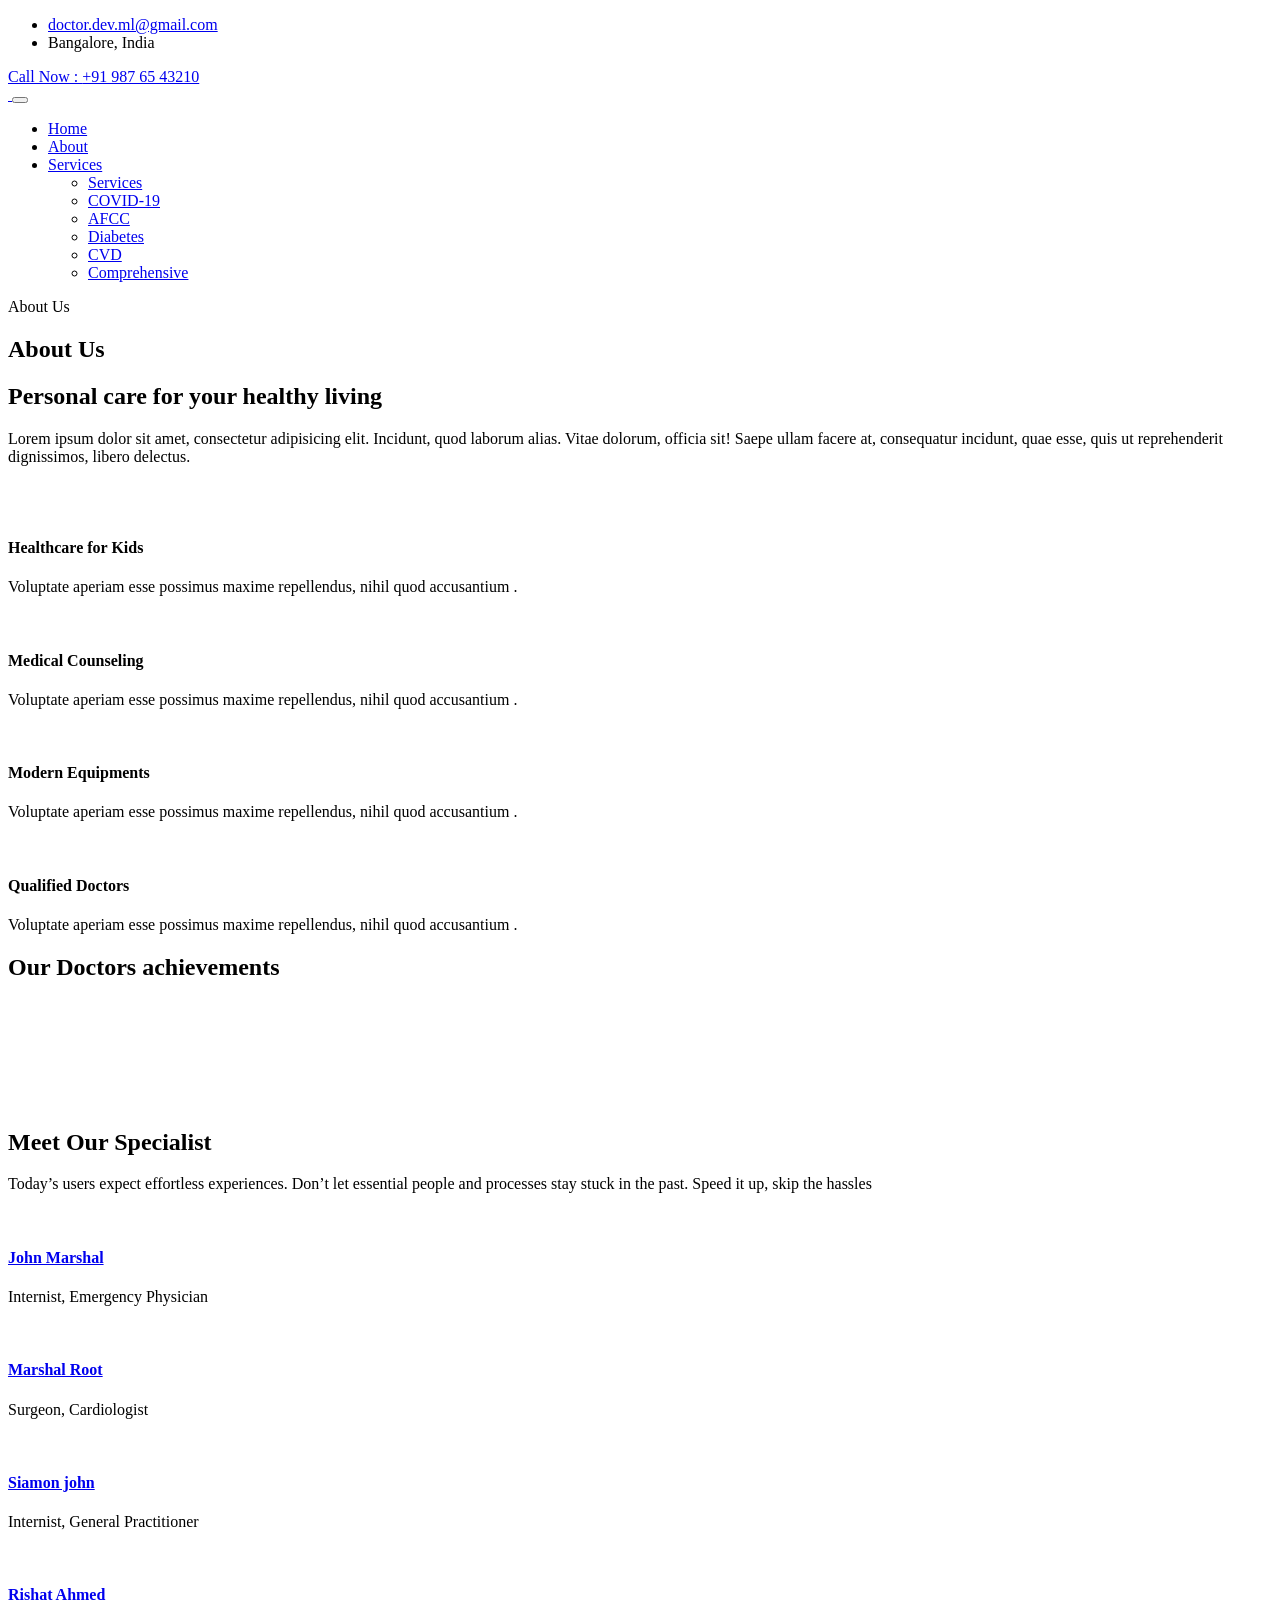
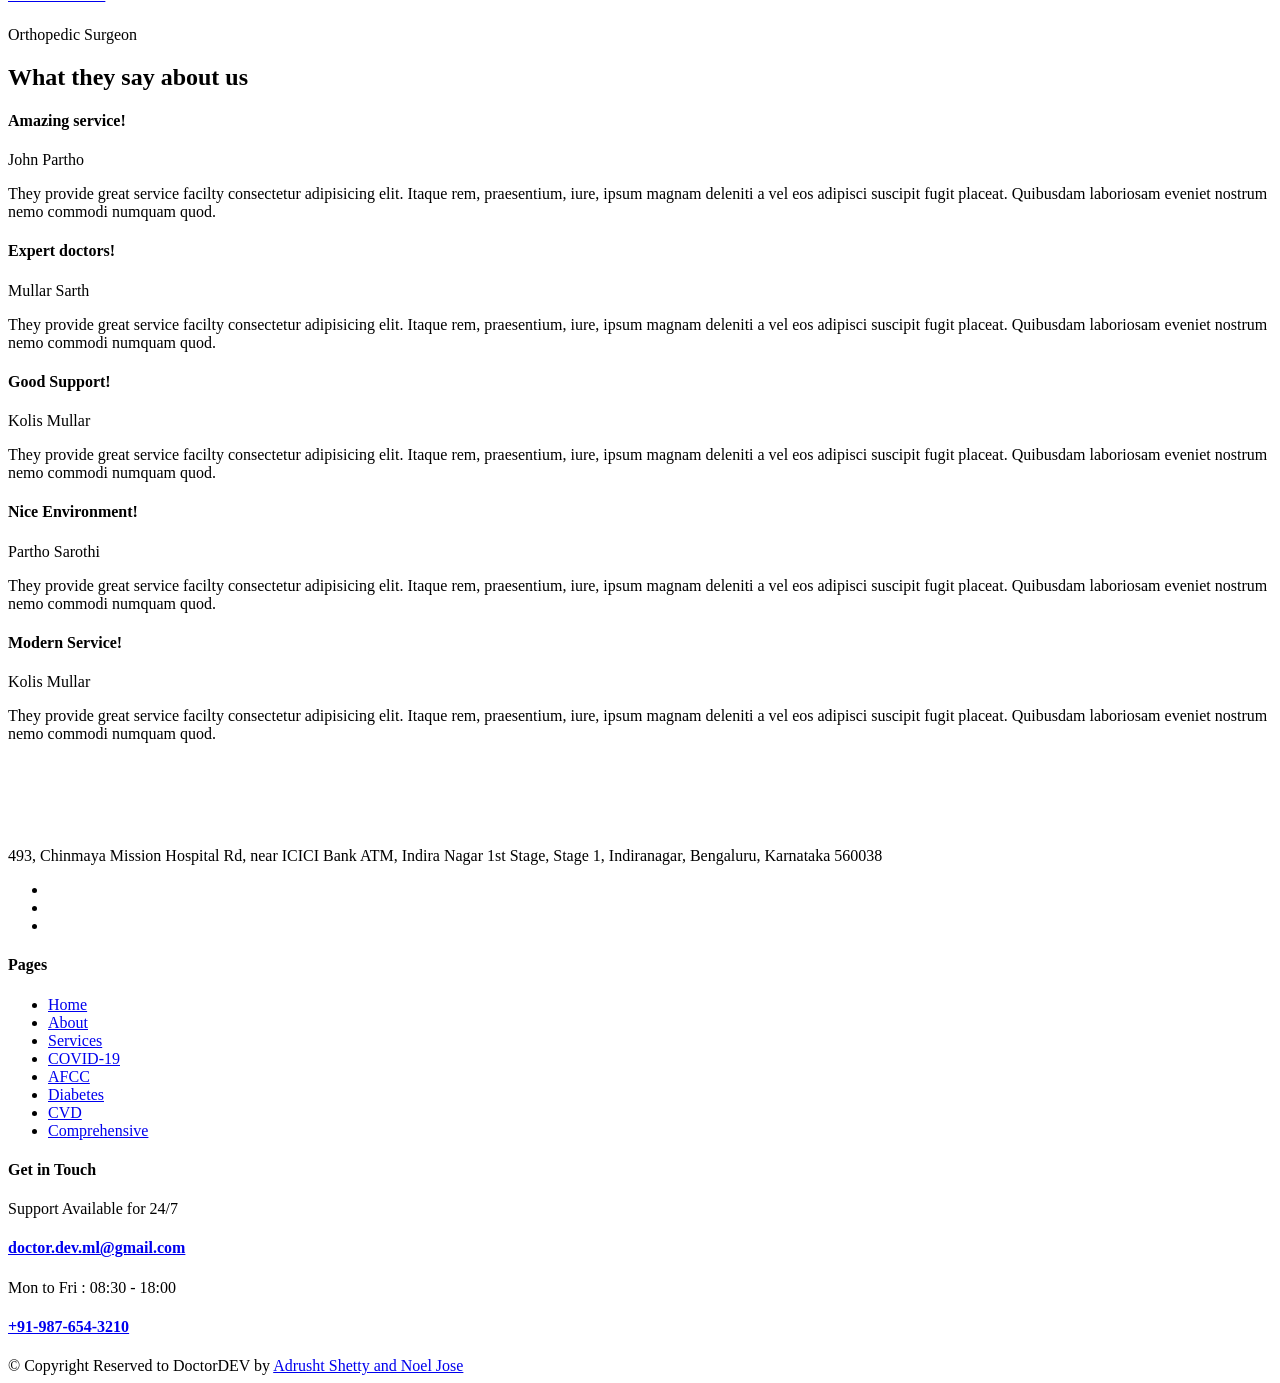
==== templates/about.html @ e68a6823 "first version without about and appointment modified" ====
<!DOCTYPE html>
<html lang="zxx">
<head>
  <meta http-equiv="Content-Type" content="text/html; charset=UTF-8">
  <meta name="description" content="Orbitor,business,company,agency,modern,bootstrap4,tech,software">
  <meta name="Adrusht Shetty" content="https://aws-ml-adrushtshetty.herokuapp.com/">

  <title>DoctorDEV: An automated check-up</title>

  <!-- Favicon -->
	  <link rel="shortcut icon" type="image/png" href="static/images/favicon.png" />

  <!-- bootstrap.min css -->
  <link rel="stylesheet" href="static/plugins/bootstrap/css/bootstrap.min.css">
  <!-- Icon Font Css -->
  <link rel="stylesheet" href="static/plugins/icofont/icofont.min.css">
  <!-- Slick Slider  CSS -->
  <link rel="stylesheet" href="static/plugins/slick-carousel/slick/slick.css">
  <link rel="stylesheet" href="static/plugins/slick-carousel/slick/slick-theme.css">

  <!-- Main Stylesheet -->
  <link rel="stylesheet" href="static/css/style.css">

</head>

<body id="top">

<header>
	<div class="header-top-bar">
		<div class="container">
			<div class="row align-items-center">
				<div class="col-lg-6">
					<ul class="top-bar-info list-inline-item pl-0 mb-0">
						<li class="list-inline-item"><a href="mailto:support@gmail.com"><i class="icofont-support-faq mr-2"></i>doctor.dev.ml@gmail.com</a></li>
						<li class="list-inline-item"><i class="icofont-location-pin mr-2"></i>Bangalore, India </li>
					</ul>
				</div>
				<div class="col-lg-6">
					<div class="text-lg-right top-right-bar mt-2 mt-lg-0">
						<a href="tel:+23-345-67890" >
							<span>Call Now : </span>
							<span class="h4">+91 987 65 43210</span>
						</a>
					</div>
				</div>
			</div>
		</div>
	</div>
	<nav class="navbar navbar-expand-lg navigation" id="navbar">
		<div class="container">
		 	 <a class="navbar-brand" href="/">
			  	<img src="static/images/logo.png" alt="" class="img-fluid">
			  </a>

		  	<button class="navbar-toggler collapsed" type="button" data-toggle="collapse" data-target="#navbarmain" aria-controls="navbarmain" aria-expanded="false" aria-label="Toggle navigation">
			<span class="icofont-navigation-menu"></span>
		  </button>

		  <div class="collapse navbar-collapse" id="navbarmain">
			<ul class="navbar-nav ml-auto">
			  <li class="nav-item active">
				<a class="nav-link" href="#">Home</a>
			  </li>
			   <li class="nav-item"><a class="nav-link" href="#">About</a></li>

				<li class="nav-item dropdown">
					<a class="nav-link dropdown-toggle" href="/services" id="dropdown03" data-toggle="dropdown" aria-haspopup="true" aria-expanded="false">Services <i class="icofont-thin-down"></i></a>
					<ul class="dropdown-menu" aria-labelledby="dropdown03">
						<li><a class="dropdown-item" href="/services">Services</a></li>
						<li><a class="dropdown-item" href="/covid19">COVID-19</a></li>
						<li><a class="dropdown-item" href="/alergy_flu_cold_covid">AFCC</a></li>
						<li><a class="dropdown-item"  href="/diabetes">Diabetes</a></li>
						<li><a class="dropdown-item" href="/cvd">CVD</a></li>
						<li><a class="dropdown-item" href="/comprehensive">Comprehensive</a></li>
					</ul>
			  	</li>


			</ul>
		  </div>
		</div>
	</nav>
</header>
	


<section class="page-title bg-1">
  <div class="overlay"></div>
  <div class="container">
    <div class="row">
      <div class="col-md-12">
        <div class="block text-center">
          <span class="text-white">About Us</span>
          <h1 class="text-capitalize mb-5 text-lg">About Us</h1>

          <!-- <ul class="list-inline breadcumb-nav">
            <li class="list-inline-item"><a href="index.html" class="text-white">Home</a></li>
            <li class="list-inline-item"><span class="text-white">/</span></li>
            <li class="list-inline-item"><a href="#" class="text-white-50">About Us</a></li>
          </ul> -->
        </div>
      </div>
    </div>
  </div>
</section>

<section class="section about-page">
	<div class="container">
		<div class="row">
			<div class="col-lg-4">
				<h2 class="title-color">Personal care for your healthy living</h2>
			</div>
			<div class="col-lg-8">
				<p>Lorem ipsum dolor sit amet, consectetur adipisicing elit. Incidunt, quod laborum alias. Vitae dolorum, officia sit! Saepe ullam facere at, consequatur incidunt, quae esse, quis ut reprehenderit dignissimos, libero delectus.</p>
				<img src="static/images/about/sign.png" alt="" class="img-fluid">
			</div>
		</div>
	</div>
</section>

<section class="fetaure-page ">
	<div class="container">
		<div class="row">
			<div class="col-lg-3 col-md-6">
				<div class="about-block-item mb-5 mb-lg-0">
					<img src="static/images/about/about-1.jpg" alt="" class="img-fluid w-100">
					<h4 class="mt-3">Healthcare for Kids</h4>
					<p>Voluptate aperiam esse possimus maxime repellendus, nihil quod accusantium .</p>
				</div>
			</div>
			<div class="col-lg-3 col-md-6">
				<div class="about-block-item mb-5 mb-lg-0">
					<img src="static/images/about/about-2.jpg" alt="" class="img-fluid w-100">
					<h4 class="mt-3">Medical Counseling</h4>
					<p>Voluptate aperiam esse possimus maxime repellendus, nihil quod accusantium .</p>
				</div>
			</div>
			<div class="col-lg-3 col-md-6">
				<div class="about-block-item mb-5 mb-lg-0">
					<img src="static/images/about/about-3.jpg" alt="" class="img-fluid w-100">
					<h4 class="mt-3">Modern Equipments</h4>
					<p>Voluptate aperiam esse possimus maxime repellendus, nihil quod accusantium .</p>
				</div>
			</div>
			<div class="col-lg-3 col-md-6">
				<div class="about-block-item">
					<img src="static/images/about/about-4.jpg" alt="" class="img-fluid w-100">
					<h4 class="mt-3">Qualified Doctors</h4>
					<p>Voluptate aperiam esse possimus maxime repellendus, nihil quod accusantium .</p>
				</div>
			</div>
		</div>
	</div>
</section>
<section class="section awards">
	<div class="container">
		<div class="row align-items-center">
			<div class="col-lg-4">
				<h2 class="title-color">Our Doctors achievements </h2>
				<div class="divider mt-4 mb-5 mb-lg-0"></div>
			</div>
			<div class="col-lg-8">
				<div class="row">
					<div class="col-lg-4 col-md-6 col-sm-6">
						<div class="award-img">
							<img src="static/images/about/3.png" alt="" class="img-fluid">
						</div>
					</div>
					<div class="col-lg-4 col-md-6 col-sm-6">
						<div class="award-img">
							<img src="static/images/about/4.png" alt="" class="img-fluid">
						</div>
					</div>
					<div class="col-lg-4 col-md-6 col-sm-6">
						<div class="award-img">
							<img src="static/images/about/1.png" alt="" class="img-fluid">
						</div>
					</div>
					<div class="col-lg-4 col-md-6 col-sm-6">
						<div class="award-img">
							<img src="static/images/about/2.png" alt="" class="img-fluid">
						</div>
					</div>
					<div class="col-lg-4 col-md-6 col-sm-6">
						<div class="award-img">
							<img src="static/images/about/5.png" alt="" class="img-fluid">
						</div>
					</div>
					<div class="col-lg-4 col-md-6 col-sm-6">
						<div class="award-img">
							<img src="static/images/about/6.png" alt="" class="img-fluid">
						</div>
					</div>
				</div>
			</div>
		</div>
	</div>
</section>

<section class="section team">
	<div class="container">
		<div class="row justify-content-center">
			<div class="col-lg-6">
				<div class="section-title text-center">
					<h2 class="mb-4">Meet Our Specialist</h2>
					<div class="divider mx-auto my-4"></div>
					<p>Today’s users expect effortless experiences. Don’t let essential people and processes stay stuck in the past. Speed it up, skip the hassles</p>
				</div>
			</div>
		</div>

		<div class="row">
			<div class="col-lg-3 col-md-6 col-sm-6">
				<div class="team-block mb-5 mb-lg-0">
					<img src="static/images/team/1.jpg" alt="" class="img-fluid w-100">

					<div class="content">
						<h4 class="mt-4 mb-0"><a href="doctor-single.html">John Marshal</a></h4>
						<p>Internist, Emergency Physician</p>
					</div>
				</div>
			</div>

			<div class="col-lg-3 col-md-6 col-sm-6">
				<div class="team-block mb-5 mb-lg-0">
					<img src="static/images/team/2.jpg" alt="" class="img-fluid w-100">

					<div class="content">
						<h4 class="mt-4 mb-0"><a href="doctor-single.html">Marshal Root</a></h4>
						<p>Surgeon, Сardiologist</p>
					</div>
				</div>
			</div>

			<div class="col-lg-3 col-md-6 col-sm-6">
				<div class="team-block mb-5 mb-lg-0">
					<img src="static/images/team/3.jpg" alt="" class="img-fluid w-100">

					<div class="content">
						<h4 class="mt-4 mb-0"><a href="doctor-single.html">Siamon john</a></h4>
						<p>Internist, General Practitioner</p>
					</div>
				</div>
			</div>
			<div class="col-lg-3 col-md-6 col-sm-6">
				<div class="team-block">
					<img src="static/images/team/4.jpg" alt="" class="img-fluid w-100">

					<div class="content">
						<h4 class="mt-4 mb-0"><a href="doctor-single.html">Rishat Ahmed</a></h4>
						<p>Orthopedic Surgeon</p>
					</div>
				</div>
			</div>
		</div>
	</div>
</section>

<section class="section testimonial">
	<div class="container">
		<div class="row">
			<div class="col-lg-6 offset-lg-6">
				<div class="section-title">
					<h2 class="mb-4">What they say about us</h2>
					<div class="divider  my-4"></div>
				</div>
			</div>
		</div>
		<div class="row align-items-center">
			<div class="col-lg-6 testimonial-wrap offset-lg-6">
				<div class="testimonial-block">
					<div class="client-info ">
						<h4>Amazing service!</h4>
						<span>John Partho</span>
					</div>
					<p>
						They provide great service facilty consectetur adipisicing elit. Itaque rem, praesentium, iure, ipsum magnam deleniti a vel eos adipisci suscipit fugit placeat. Quibusdam laboriosam eveniet nostrum nemo commodi numquam quod.
					</p>
					<i class="icofont-quote-right"></i>
					
				</div>

				<div class="testimonial-block">
					<div class="client-info">
						<h4>Expert doctors!</h4>
						<span>Mullar Sarth</span>
					</div>
					<p>
						They provide great service facilty consectetur adipisicing elit. Itaque rem, praesentium, iure, ipsum magnam deleniti a vel eos adipisci suscipit fugit placeat. Quibusdam laboriosam eveniet nostrum nemo commodi numquam quod.
					</p>
					<i class="icofont-quote-right"></i>
				</div>

				<div class="testimonial-block">
					<div class="client-info">
						<h4>Good Support!</h4>
						<span>Kolis Mullar</span>
					</div>
					<p>
						They provide great service facilty consectetur adipisicing elit. Itaque rem, praesentium, iure, ipsum magnam deleniti a vel eos adipisci suscipit fugit placeat. Quibusdam laboriosam eveniet nostrum nemo commodi numquam quod.
					</p>
					<i class="icofont-quote-right"></i>
				</div>

				<div class="testimonial-block">
					<div class="client-info">
						<h4>Nice Environment!</h4>
						<span>Partho Sarothi</span>
					</div>
					<p>
						They provide great service facilty consectetur adipisicing elit. Itaque rem, praesentium, iure, ipsum magnam deleniti a vel eos adipisci suscipit fugit placeat. Quibusdam laboriosam eveniet nostrum nemo commodi numquam quod.
					</p>
					<i class="icofont-quote-right"></i>
				</div>

				<div class="testimonial-block">
					<div class="client-info">
						<h4>Modern Service!</h4>
						<span>Kolis Mullar</span>
					</div>
					<p>
						They provide great service facilty consectetur adipisicing elit. Itaque rem, praesentium, iure, ipsum magnam deleniti a vel eos adipisci suscipit fugit placeat. Quibusdam laboriosam eveniet nostrum nemo commodi numquam quod.
					</p>
					<i class="icofont-quote-right"></i>
				</div>
			</div>
		</div>
	</div>
</section>
<!-- footer Start -->
<footer class="footer section gray-bg" style = "margin-top:70px">
	<div class="container">
		<div class="row">
			<div class="col-lg-4 mr-auto col-sm-6">
				<div class="widget mb-5 mb-lg-0">
					<div class="logo mb-4">
						<img src="static/images/logo.png" alt="" class="img-fluid" style= 'width="414";height="120"'>
					</div>
					<p>493, Chinmaya Mission Hospital Rd, near ICICI Bank ATM, Indira Nagar 1st Stage, Stage 1, Indiranagar, Bengaluru, Karnataka 560038</p>

					<ul class="list-inline footer-socials mt-4">
						<li class="list-inline-item"><a href="https://www.facebook.com/"><i class="icofont-facebook"></i></a></li>
						<li class="list-inline-item"><a href="https://twitter.com/NoelJWasTaken"><i class="icofont-twitter"></i></a></li>
						<li class="list-inline-item"><a href="https://www.pinterest.com/"><i class="icofont-linkedin"></i></a></li>
					</ul>
				</div>
			</div>



			<div class="col-lg-2 col-md-6 col-sm-6">
				<div class="widget mb-5 mb-lg-0">
					<h4 class="text-capitalize mb-3">Pages</h4>
					<div class="divider mb-4"></div>

					<ul class="list-unstyled footer-menu lh-35">
						<li><a href="/">Home</a></li>
						<li><a href="#">About</a></li>
						<li><a href="/services">Services</a></li>
						<li><a href="/covid19">COVID-19</a></li>
						<li><a href="/alergy_flu_cold_covid">AFCC</a></li>
						<li><a href="/diabetes">Diabetes</a></li>
						<li><a href="/cvd">CVD</a></li>
						<li><a href="/comprehensive">Comprehensive</a></li>
					</ul>
				</div>
			</div>

			<div class="col-lg-3 col-md-6 col-sm-6">
				<div class="widget widget-contact mb-5 mb-lg-0">
					<h4 class="text-capitalize mb-3">Get in Touch</h4>
					<div class="divider mb-4"></div>

					<div class="footer-contact-block mb-4">
						<div class="icon d-flex align-items-center">
							<i class="icofont-email mr-3"></i>
							<span class="h6 mb-0">Support Available for 24/7</span>
						</div>
						<h4 class="mt-2"><a href="mailto:support@gmail.com">doctor.dev.ml@gmail.com</a></h4>
					</div>

					<div class="footer-contact-block">
						<div class="icon d-flex align-items-center">
							<i class="icofont-support mr-3"></i>
							<span class="h6 mb-0">Mon to Fri : 08:30 - 18:00</span>
						</div>
						<h4 class="mt-2"><a href="tel:+919880404603">+91-987-654-3210</a></h4>
					</div>
				</div>
			</div>
		</div>

		<div class="footer-btm py-4 mt-5">
			<div class="row align-items-center justify-content-between">
				<div class="col-lg-6">
					<div class="copyright">
						&copy; Copyright Reserved to <span class="text-color">DoctorDEV</span> by <a href="#" target="_blank">Adrusht Shetty and Noel Jose</a>
					</div>
				</div>

			</div>

			<div class="row">
				<div class="col-lg-4">
					<a class="backtop js-scroll-trigger" href="#top">
						<i class="icofont-long-arrow-up"></i>
					</a>
				</div>
			</div>
		</div>
	</div>
</footer>
   

    <!-- 
    Essential Scripts
    =====================================-->

    
    <!-- Main jQuery -->
    <script src="static/plugins/jquery/jquery.js"></script>
    <!-- Bootstrap 4.3.2 -->
    <script src="static/plugins/bootstrap/js/popper.js"></script>
    <script src="static/plugins/bootstrap/js/bootstrap.min.js"></script>
    <script src="static/plugins/counterup/jquery.easing.js"></script>
    <!-- Slick Slider -->
    <script src="static/plugins/slick-carousel/slick/slick.min.js"></script>
    <!-- Counterup -->
    <script src="static/plugins/counterup/jquery.waypoints.min.js"></script>
    
    <script src="static/plugins/shuffle/shuffle.min.js"></script>
    <script src="static/plugins/counterup/jquery.counterup.min.js"></script>
    <!-- Google Map -->
    <script src="static/plugins/google-map/map.js"></script>
    <script src="https://maps.googleapis.com/maps/api/js?key=AIzaSyAkeLMlsiwzp6b3Gnaxd86lvakimwGA6UA&callback=initMap"></script>    
    
    <script src="static/js/script.js"></script>
    <script src="static/js/contact.js"></script>

  </body>
  </html>
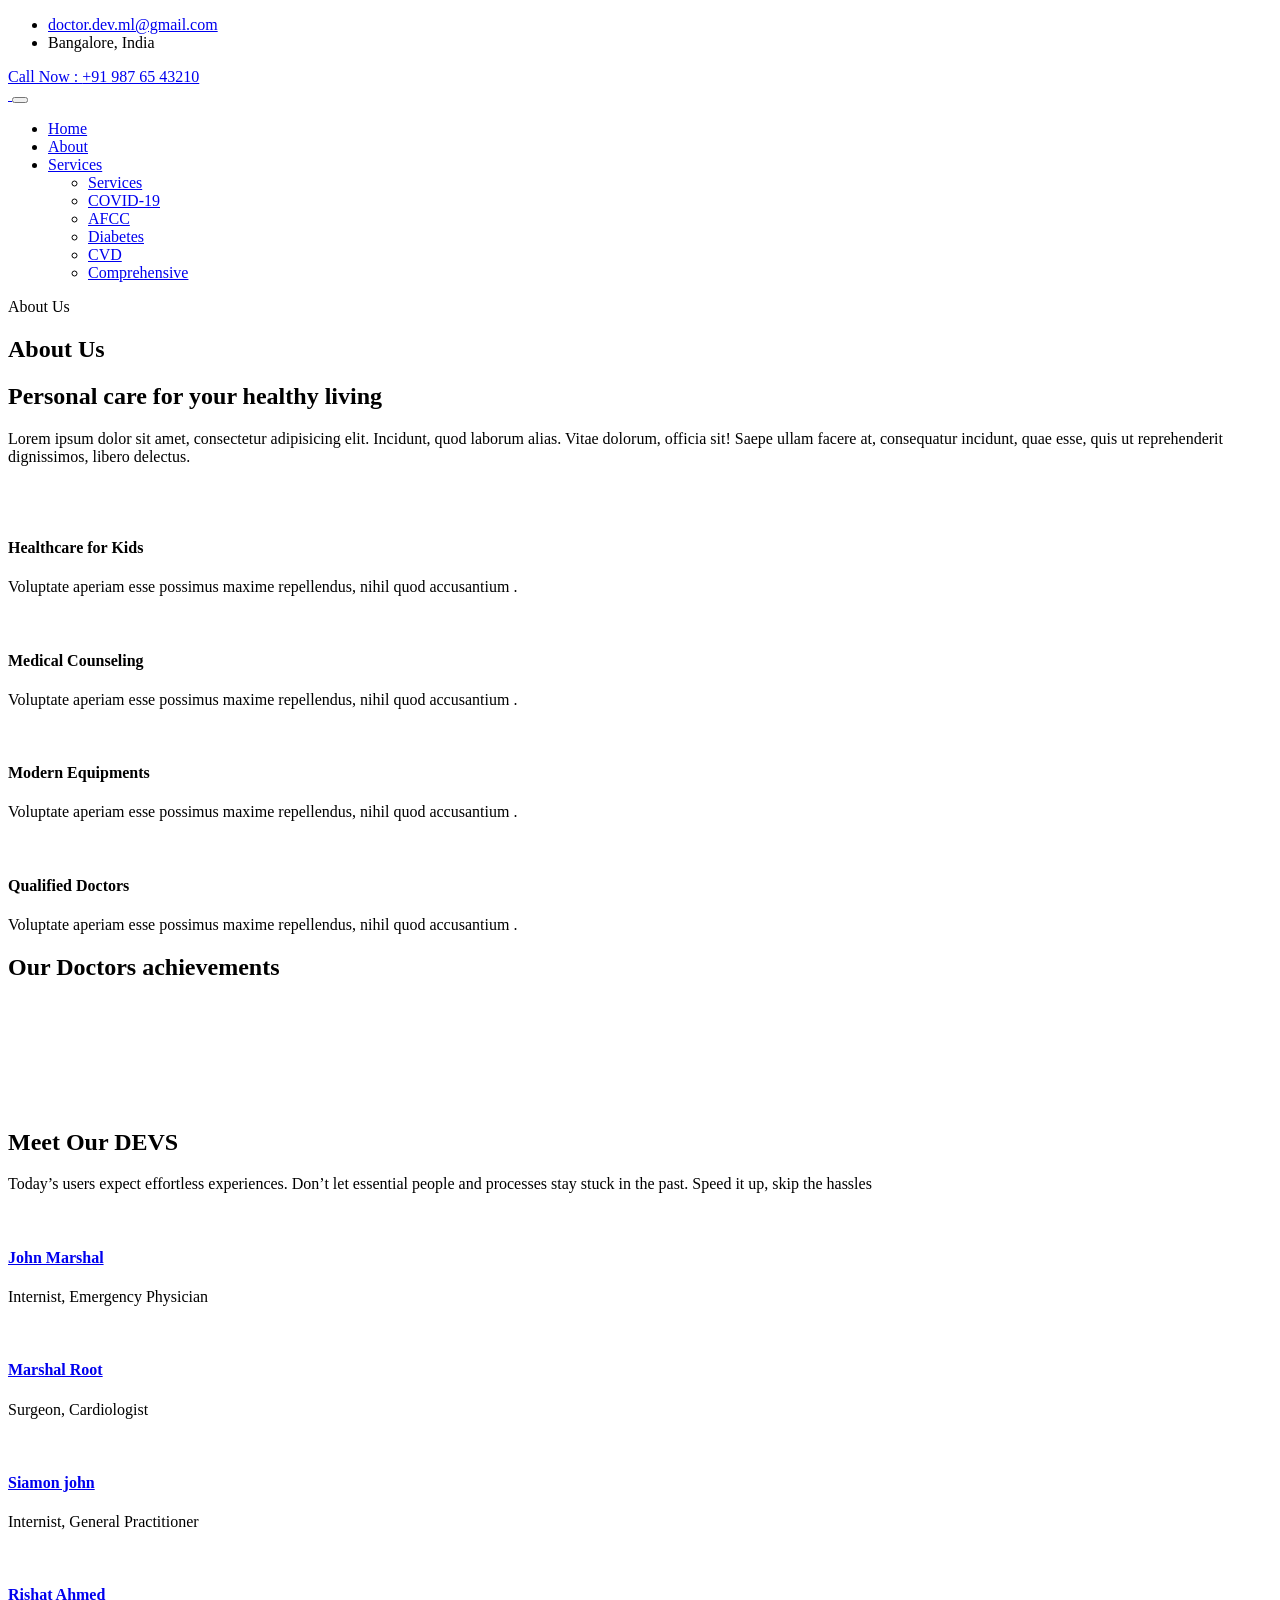
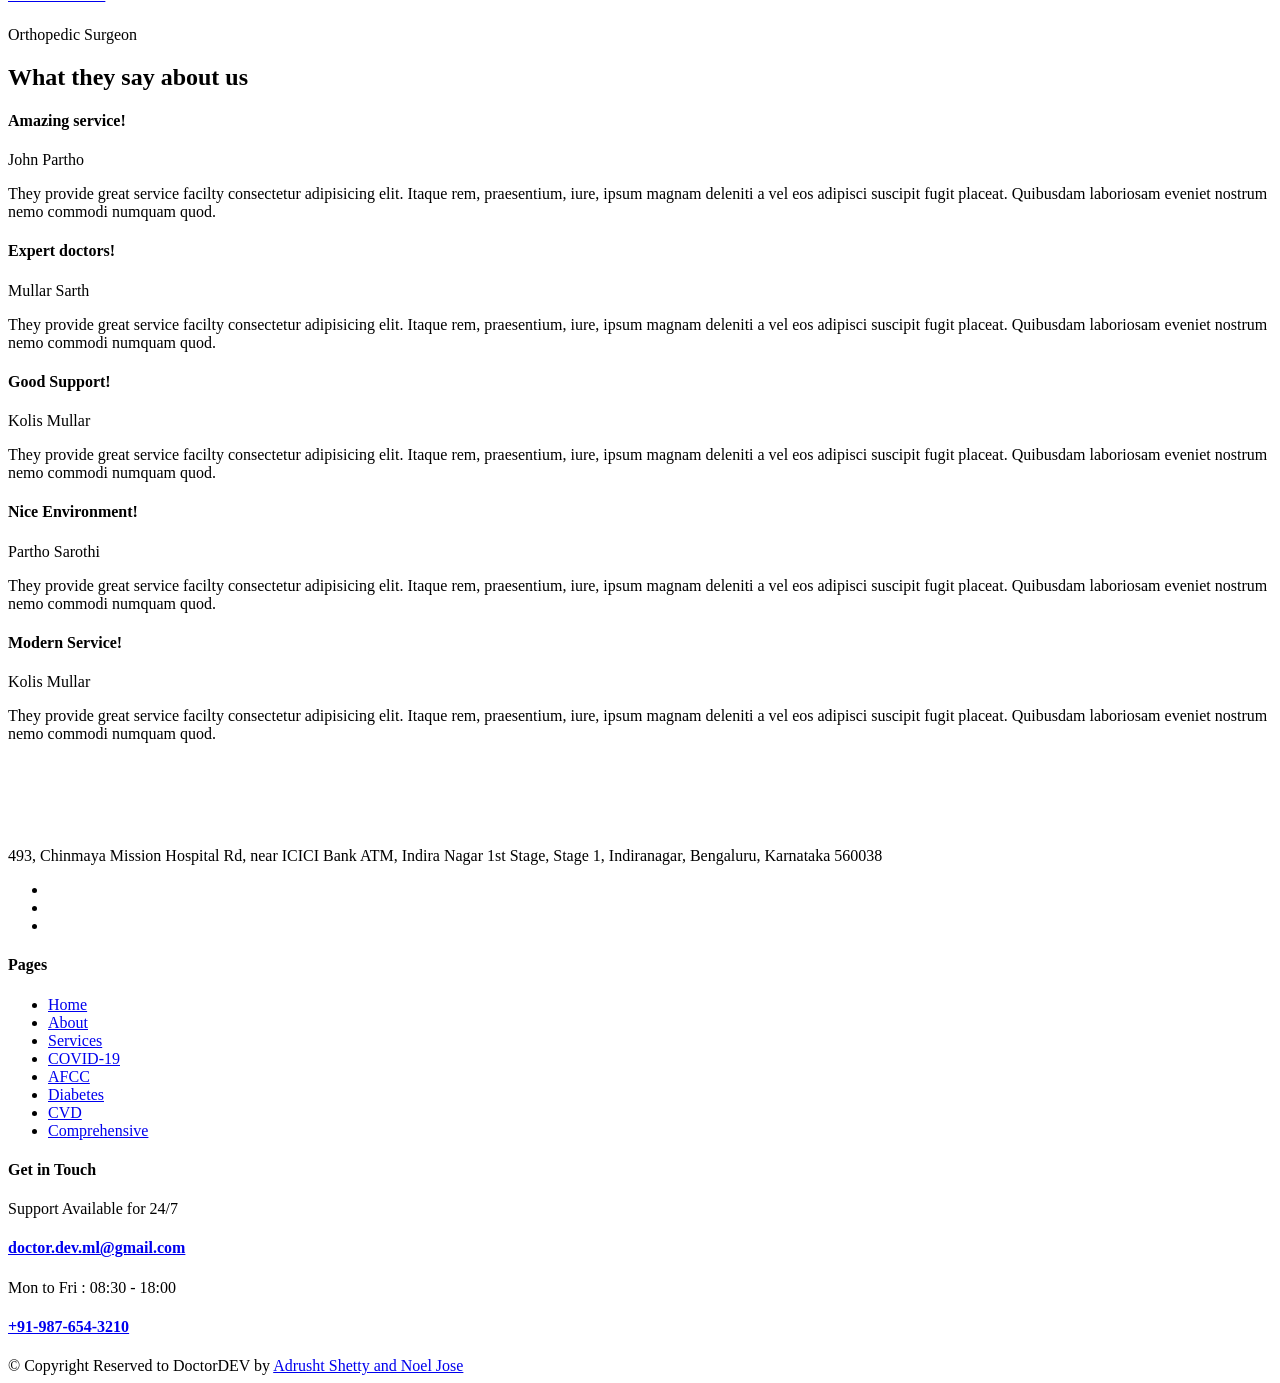
==== commit ec607622: "trail change in about" ====
--- a/templates/about.html
+++ b/templates/about.html
@@ -202,7 +202,7 @@
 		<div class="row justify-content-center">
 			<div class="col-lg-6">
 				<div class="section-title text-center">
-					<h2 class="mb-4">Meet Our Specialist</h2>
+					<h2 class="mb-4">Meet Our DEVS</h2>
 					<div class="divider mx-auto my-4"></div>
 					<p>Today’s users expect effortless experiences. Don’t let essential people and processes stay stuck in the past. Speed it up, skip the hassles</p>
 				</div>
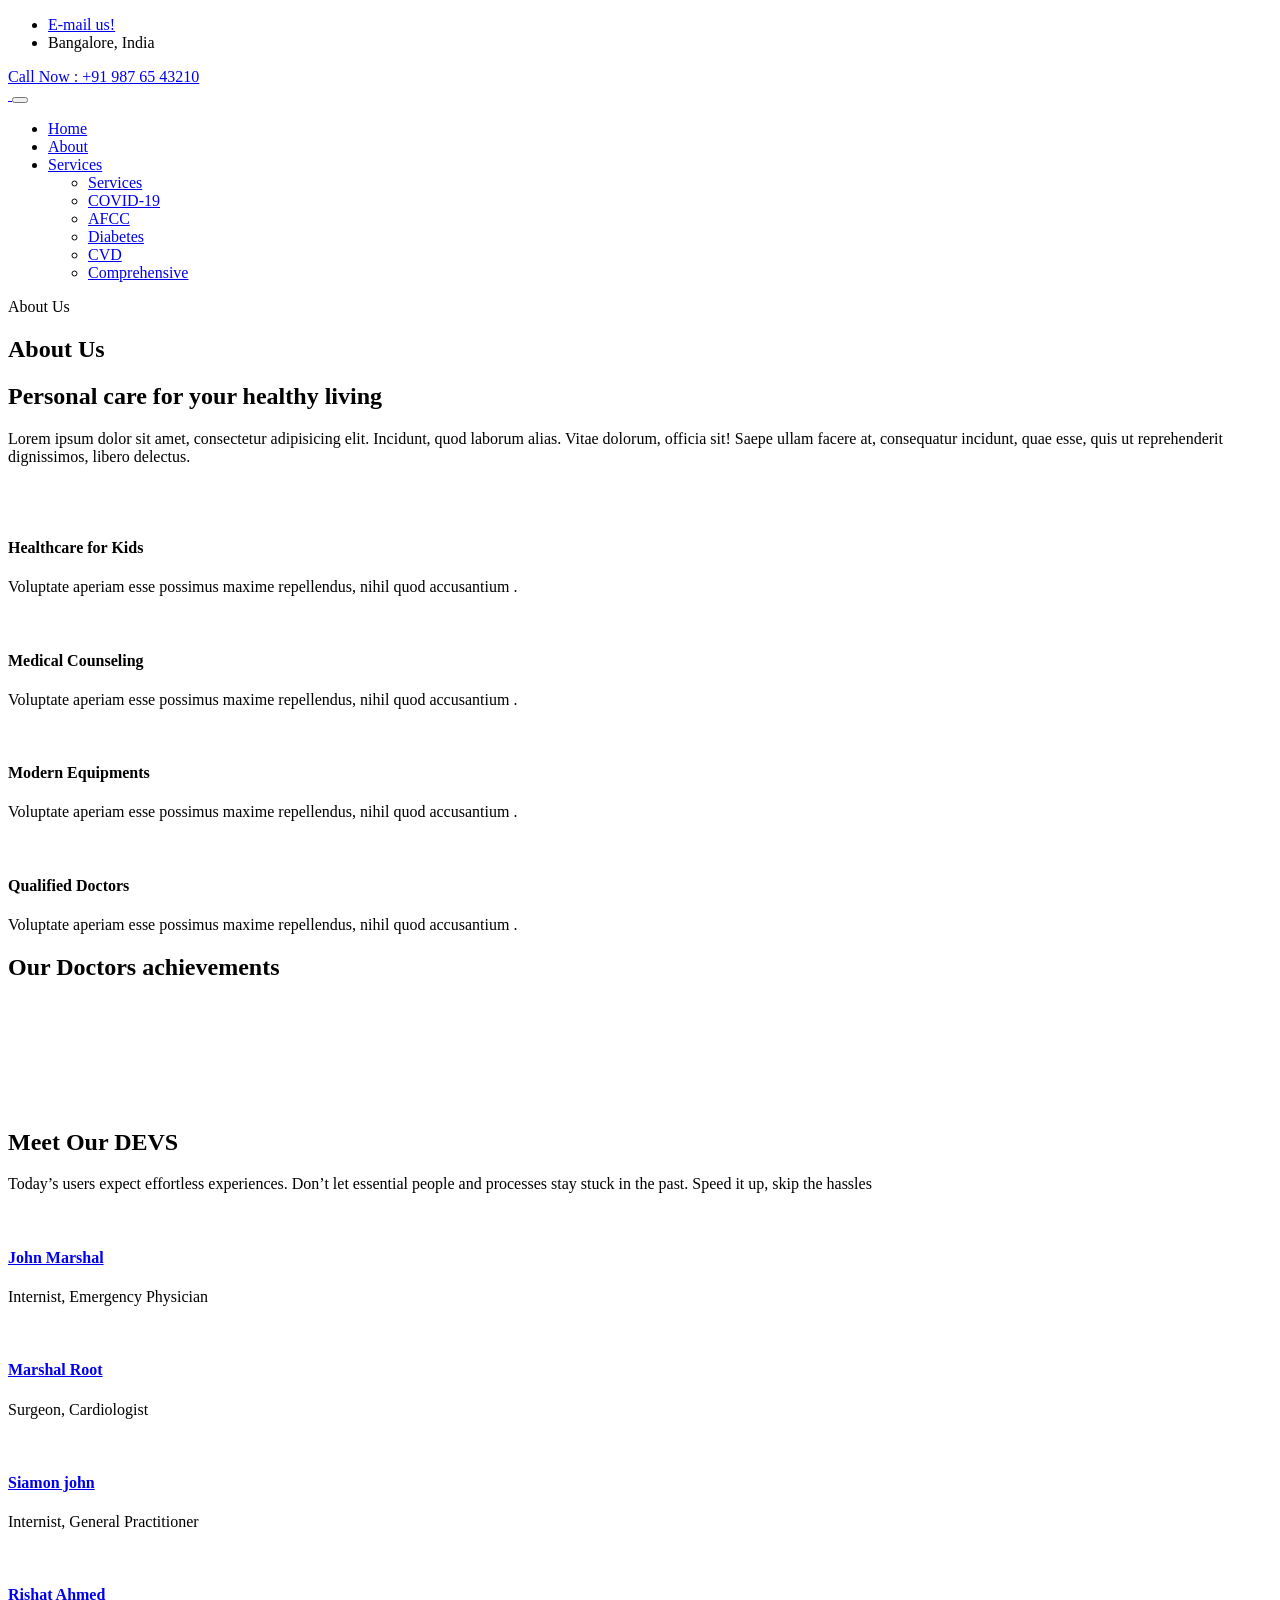
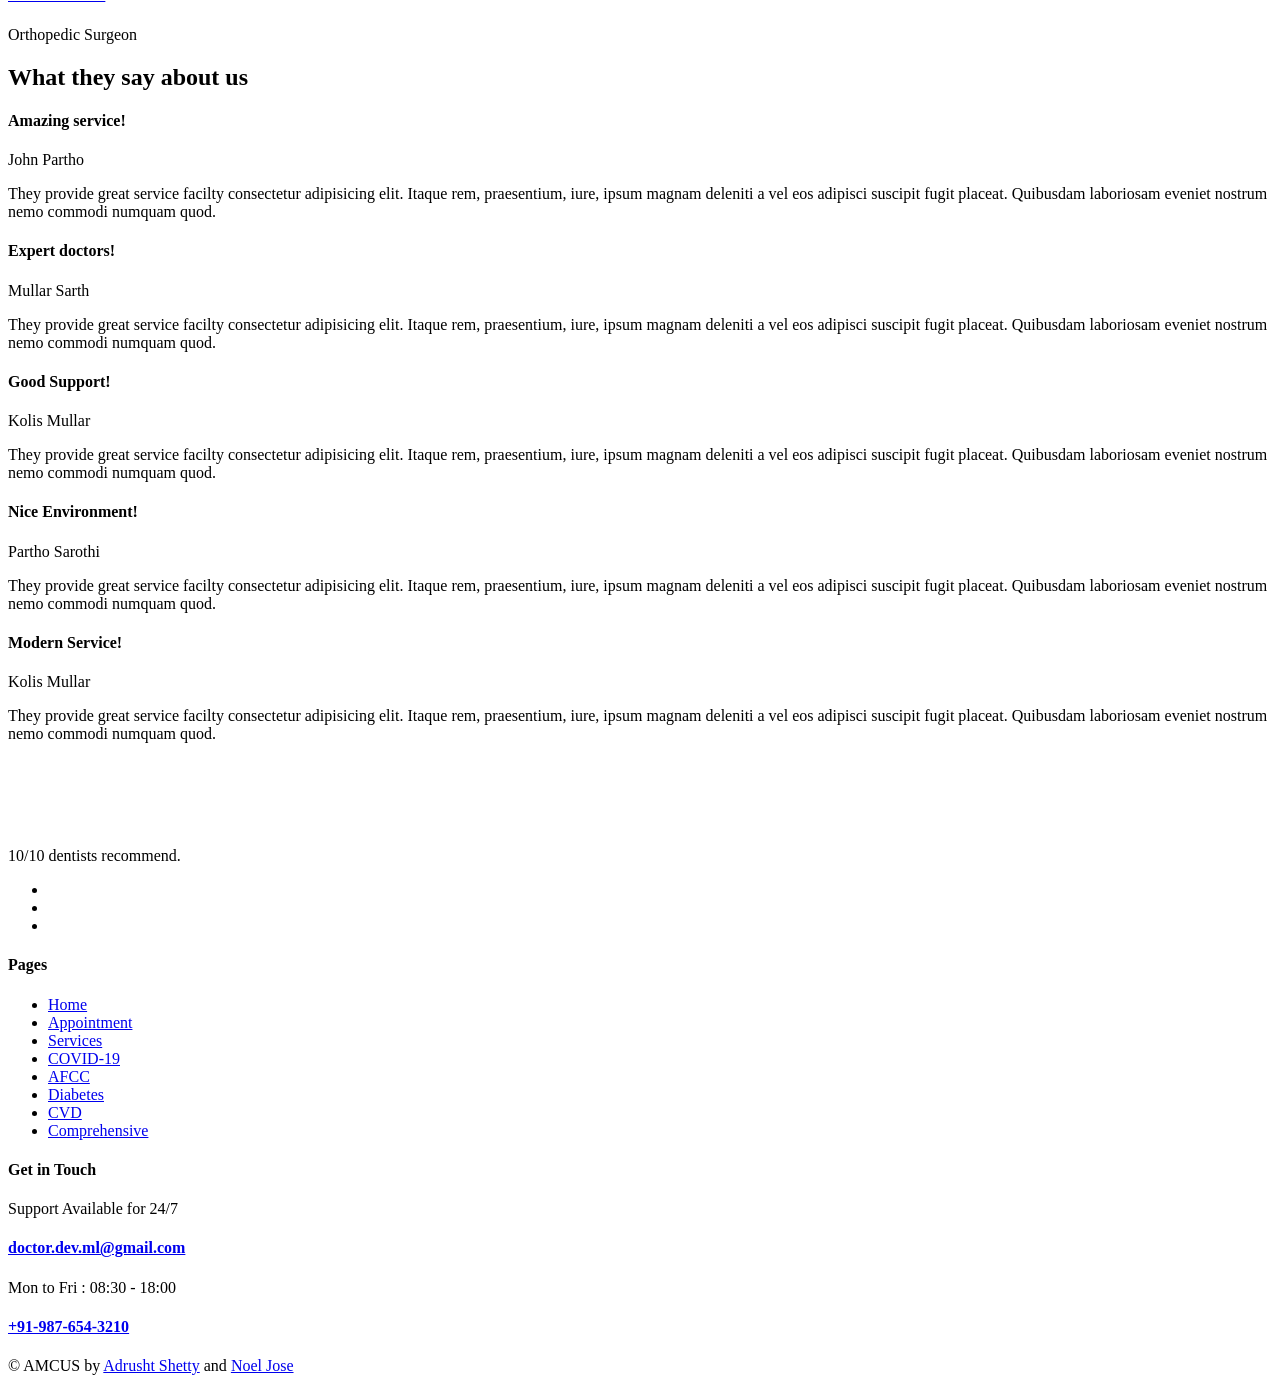
==== commit 6cdf6aa1: "v1" ====
--- a/templates/about.html
+++ b/templates/about.html
@@ -5,7 +5,7 @@
   <meta name="description" content="Orbitor,business,company,agency,modern,bootstrap4,tech,software">
   <meta name="Adrusht Shetty" content="https://aws-ml-adrushtshetty.herokuapp.com/">
 
-  <title>DoctorDEV: An automated check-up</title>
+  <title>AMCUS: An automated check-up</title>
 
   <!-- Favicon -->
 	  <link rel="shortcut icon" type="image/png" href="static/images/favicon.png" />
@@ -31,7 +31,7 @@
 			<div class="row align-items-center">
 				<div class="col-lg-6">
 					<ul class="top-bar-info list-inline-item pl-0 mb-0">
-						<li class="list-inline-item"><a href="mailto:support@gmail.com"><i class="icofont-support-faq mr-2"></i>doctor.dev.ml@gmail.com</a></li>
+						<li class="list-inline-item"><a href="mailto:doctor.dev.ml@gmail.com"><i class="icofont-support-faq mr-2"></i>E-mail us!</a></li>
 						<li class="list-inline-item"><i class="icofont-location-pin mr-2"></i>Bangalore, India </li>
 					</ul>
 				</div>
@@ -336,12 +336,12 @@
 					<div class="logo mb-4">
 						<img src="static/images/logo.png" alt="" class="img-fluid" style= 'width="414";height="120"'>
 					</div>
-					<p>493, Chinmaya Mission Hospital Rd, near ICICI Bank ATM, Indira Nagar 1st Stage, Stage 1, Indiranagar, Bengaluru, Karnataka 560038</p>
+					<p>10/10 dentists recommend.</p>
 
 					<ul class="list-inline footer-socials mt-4">
 						<li class="list-inline-item"><a href="https://www.facebook.com/"><i class="icofont-facebook"></i></a></li>
-						<li class="list-inline-item"><a href="https://twitter.com/NoelJWasTaken"><i class="icofont-twitter"></i></a></li>
-						<li class="list-inline-item"><a href="https://www.pinterest.com/"><i class="icofont-linkedin"></i></a></li>
+						<li class="list-inline-item"><a href="https://twitter.com/"><i class="icofont-twitter"></i></a></li>
+						<li class="list-inline-item"><a href="https://www.linkedin.com/"><i class="icofont-linkedin"></i></a></li>
 					</ul>
 				</div>
 			</div>
@@ -354,8 +354,8 @@
 					<div class="divider mb-4"></div>
 
 					<ul class="list-unstyled footer-menu lh-35">
-						<li><a href="/">Home</a></li>
-						<li><a href="#">About</a></li>
+						<li><a href="#">Home</a></li>
+						<li><a href="/book">Appointment</a></li>
 						<li><a href="/services">Services</a></li>
 						<li><a href="/covid19">COVID-19</a></li>
 						<li><a href="/alergy_flu_cold_covid">AFCC</a></li>
@@ -376,7 +376,7 @@
 							<i class="icofont-email mr-3"></i>
 							<span class="h6 mb-0">Support Available for 24/7</span>
 						</div>
-						<h4 class="mt-2"><a href="mailto:support@gmail.com">doctor.dev.ml@gmail.com</a></h4>
+						<h4 class="mt-2"><a href="mailto:doctor.dev.ml@gmail.com">doctor.dev.ml@gmail.com</a></h4>
 					</div>
 
 					<div class="footer-contact-block">
@@ -394,7 +394,7 @@
 			<div class="row align-items-center justify-content-between">
 				<div class="col-lg-6">
 					<div class="copyright">
-						&copy; Copyright Reserved to <span class="text-color">DoctorDEV</span> by <a href="#" target="_blank">Adrusht Shetty and Noel Jose</a>
+						&copy; <span class="text-color">AMCUS</span> by <a href="#" target="_blank">Adrusht Shetty</a> and <a href="#" target="_blank">Noel Jose</a>
 					</div>
 				</div>
 
